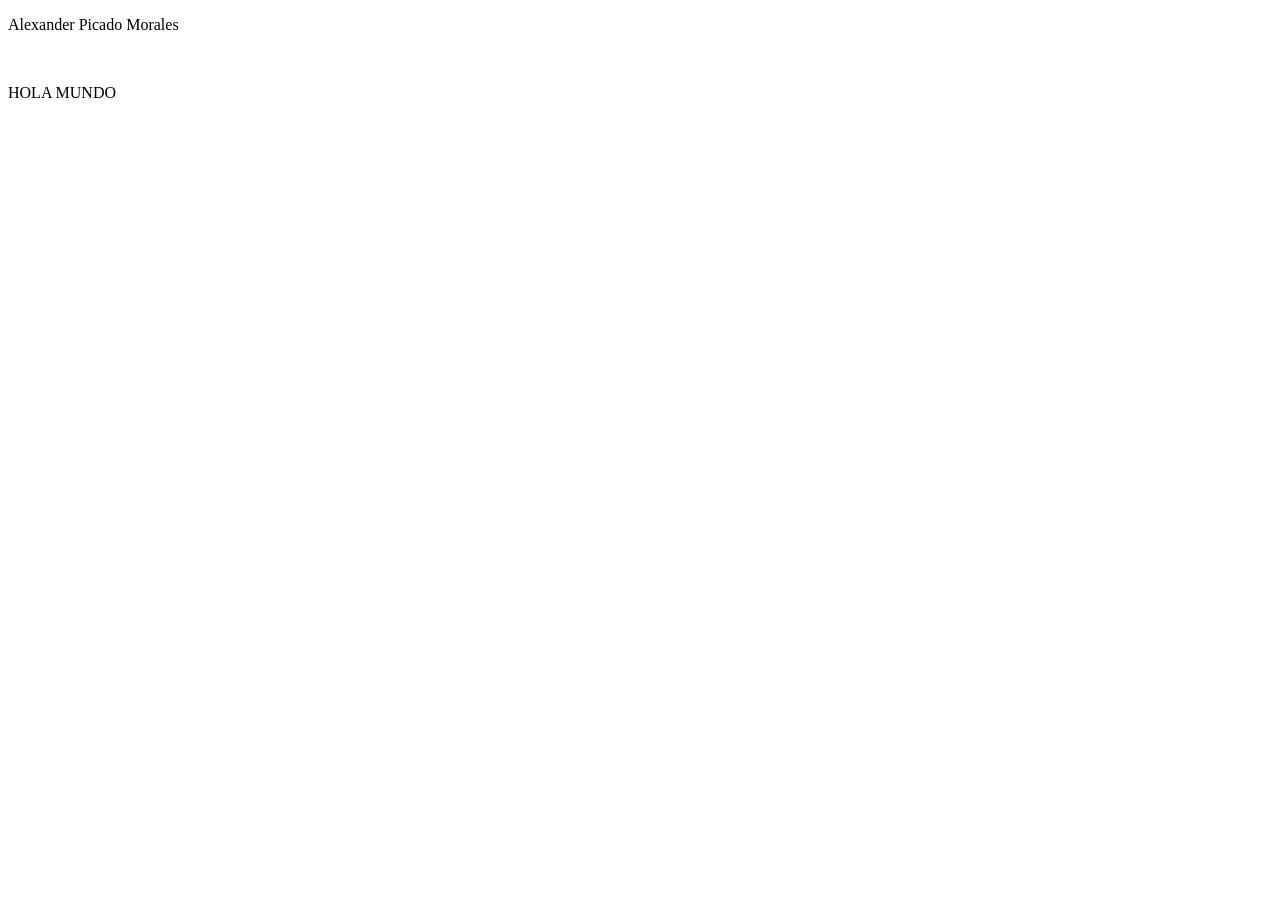
==== src/main/resources/templates/login.html @ aaca9567 "Agrega a login" ====
<!DOCTYPE html>
<html lang="es">
<head>
    <meta charset="UTF-8">
    <meta name="viewport" content="width=device-width, initial-scale=1.0">
    <title>LABORATORIO</title>
</head>
<body>
    <p>Alexander Picado Morales </p>
    <br>

    <p>HOLA MUNDO</p>
</body>
</html>
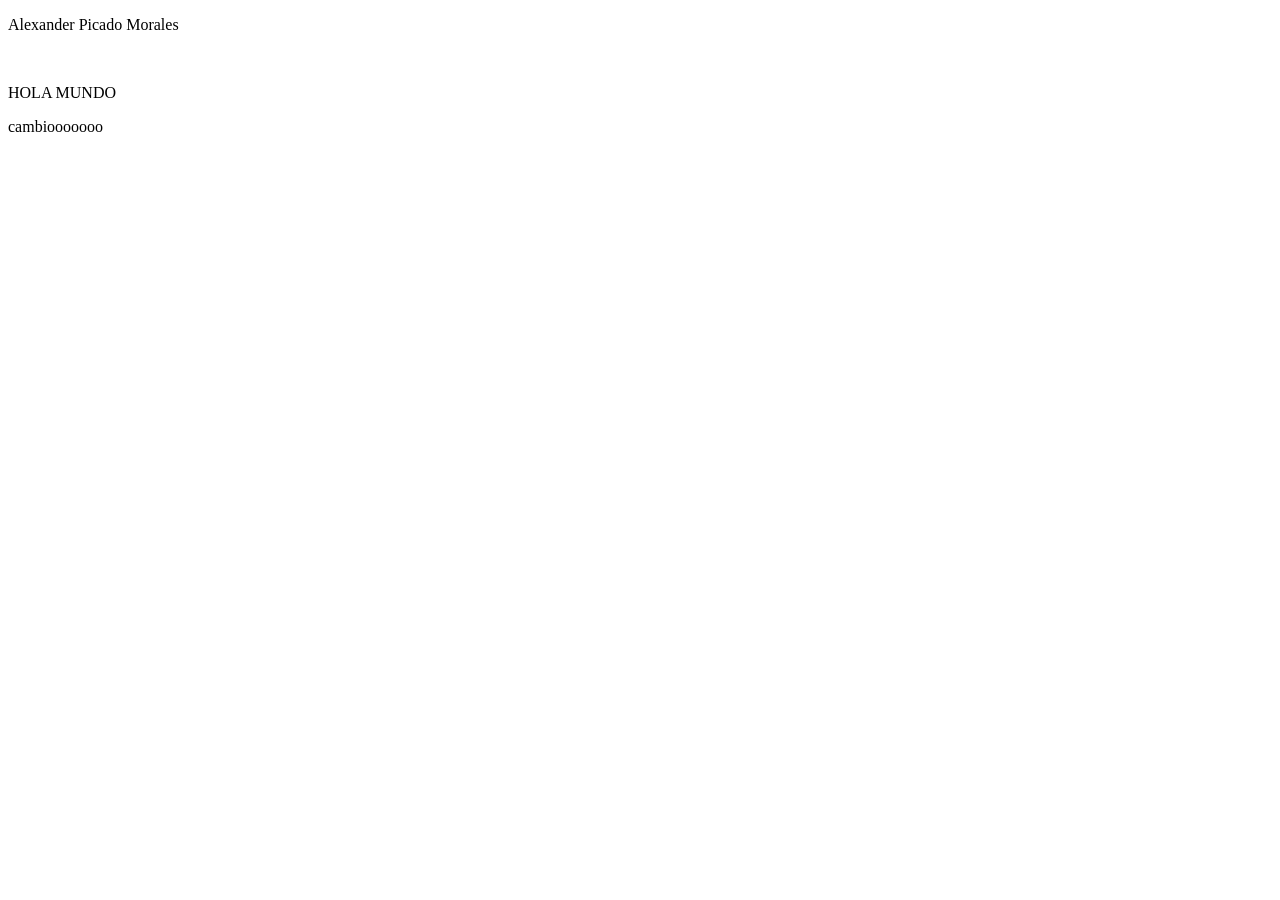
==== commit 70c94493: "Cambio en login" ====
--- a/src/main/resources/templates/login.html
+++ b/src/main/resources/templates/login.html
@@ -10,5 +10,6 @@
     <br>
 
     <p>HOLA MUNDO</p>
+    <p>cambiooooooo</p>
 </body>
 </html>
